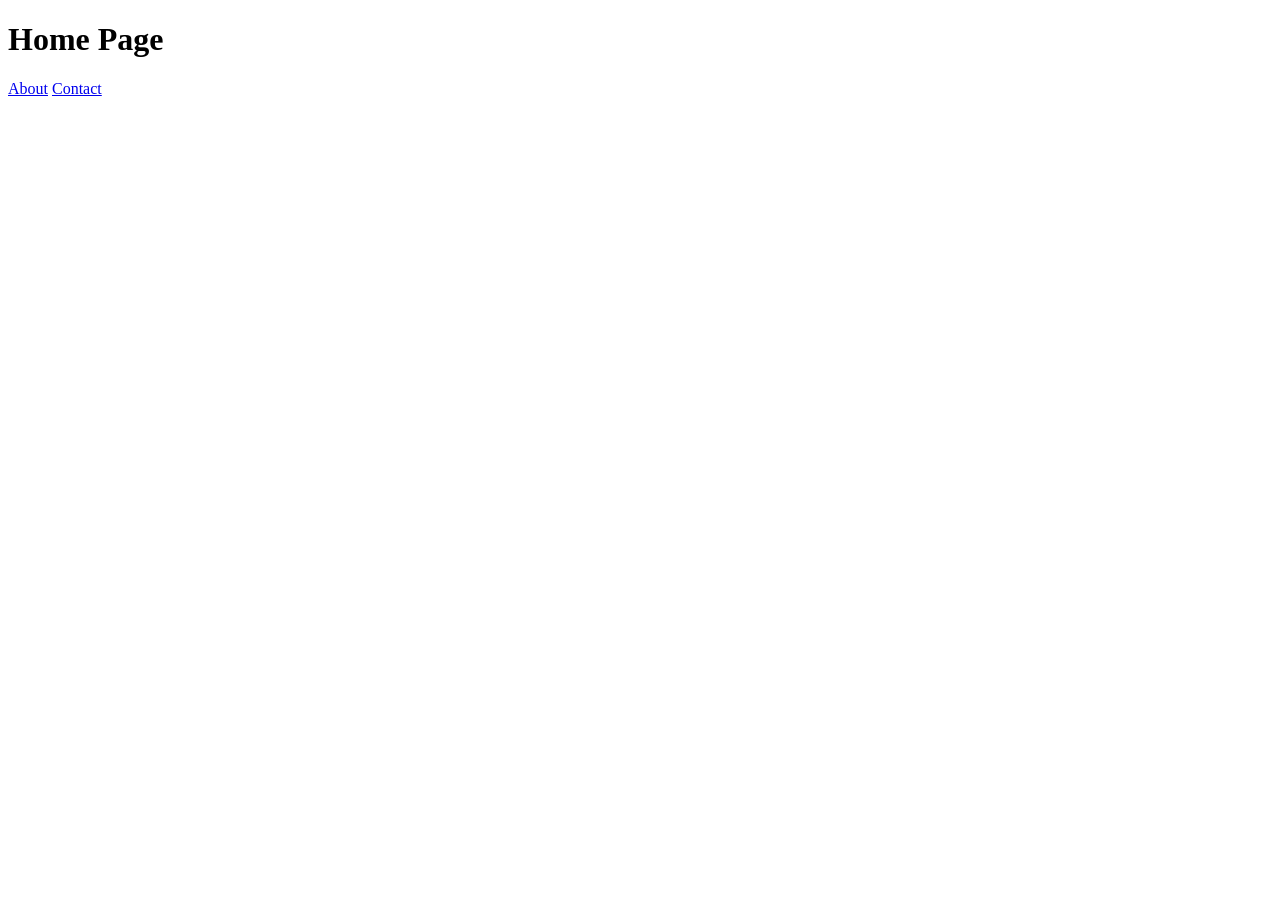
==== index.html @ 3b8d8d3b "add rought file" ====
<!DOCTYPE html>
<html>
<head>
  <link rel="stylesheet" href="/style.css">
  <title>Index</title>
</head>
<body>
  <h1>Home Page</h1>
  <a href="/about">About</a>
  <a href="/contact">Contact</a>
</body>
</html>
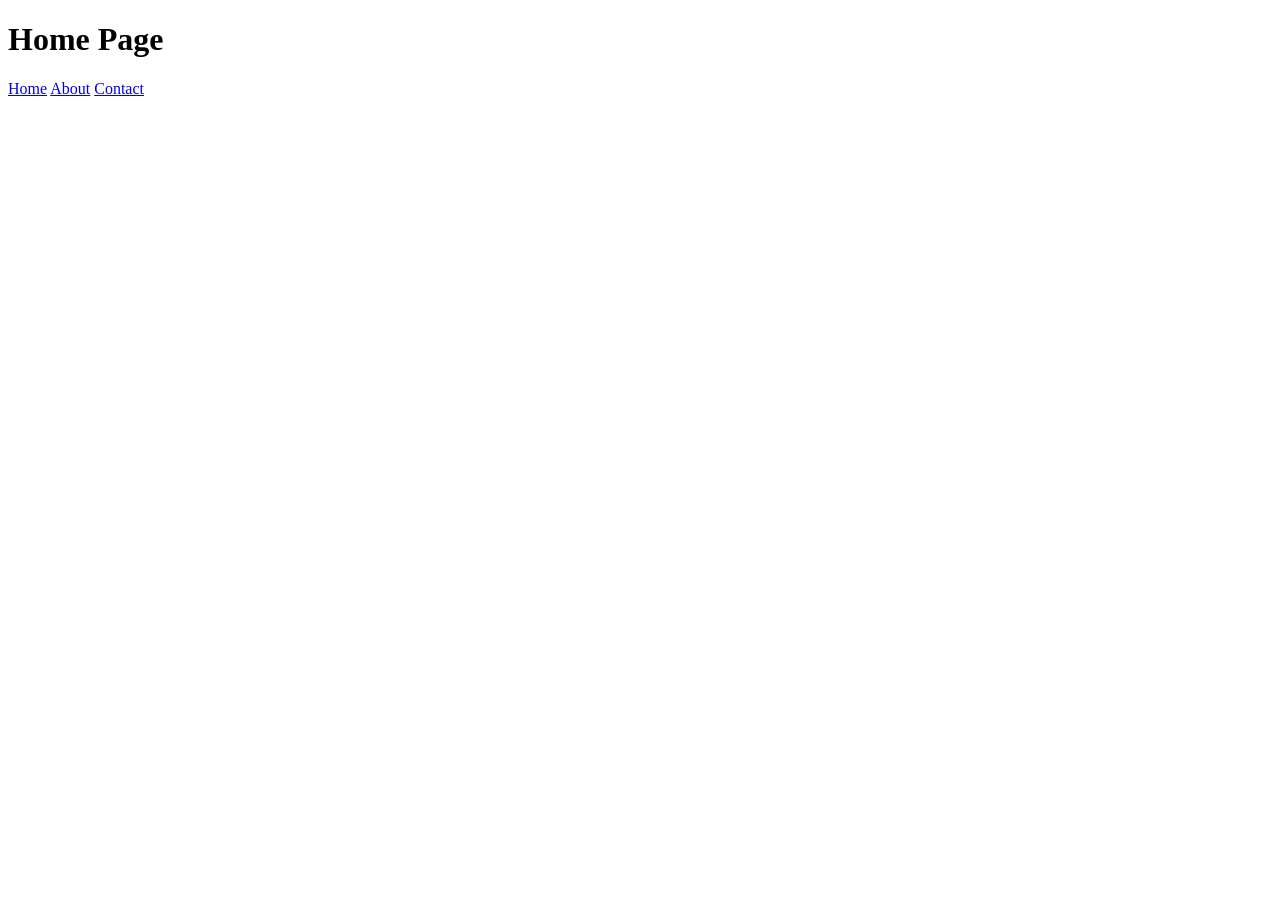
==== commit 9b524028: "doneKey Points of the Server" ====
--- a/index.html
+++ b/index.html
@@ -2,11 +2,14 @@
 <html>
 <head>
   <link rel="stylesheet" href="/style.css">
-  <title>Index</title>
+  <title>Home - Index</title>
 </head>
 <body>
   <h1>Home Page</h1>
-  <a href="/about">About</a>
-  <a href="/contact">Contact</a>
+  <nav>
+    <a href="/home">Home</a>
+    <a href="/about">About</a>
+    <a href="/contact">Contact</a>
+  </nav>
 </body>
 </html>
